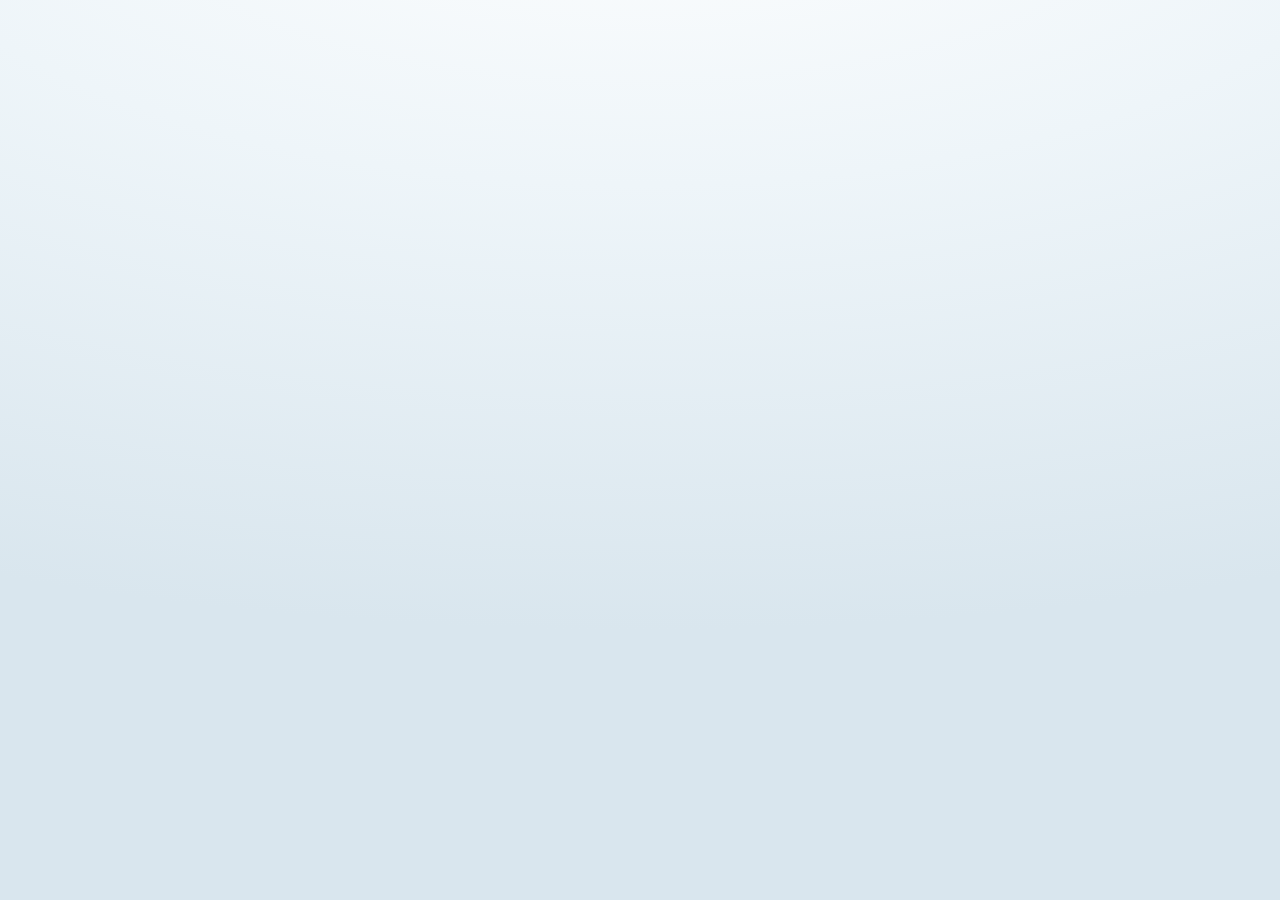
==== games/colour-sort/index.html @ d4f1e312 "feat: Snake and Colour Sort Snake steers two ways -- the d-pad, and pointing, where the head turns t" ====
<!doctype html>
<html lang="en"><head><meta charset="utf-8"><title>Colour Sort</title>
<style>
  @font-face { font-family: "Hub Round";
    src: url("../../static/fonts/nunito.ttf") format("truetype-variations");
    font-weight: 200 1000; font-display: block; }
  html,body{margin:0;height:100%;overflow:hidden;cursor:none;
    font:16px "Hub Round",system-ui,sans-serif;
    background:radial-gradient(140% 90% at 50% -20%,#ffffff,#eef5f9 45%,#d9e6ee)}
  canvas{display:block;width:100%;height:100%}
</style></head>
<body>
<canvas id="c"></canvas>
<script src="../../static/shared/gamehub-api.js"></script>
<script src="game.js"></script>
</body></html>
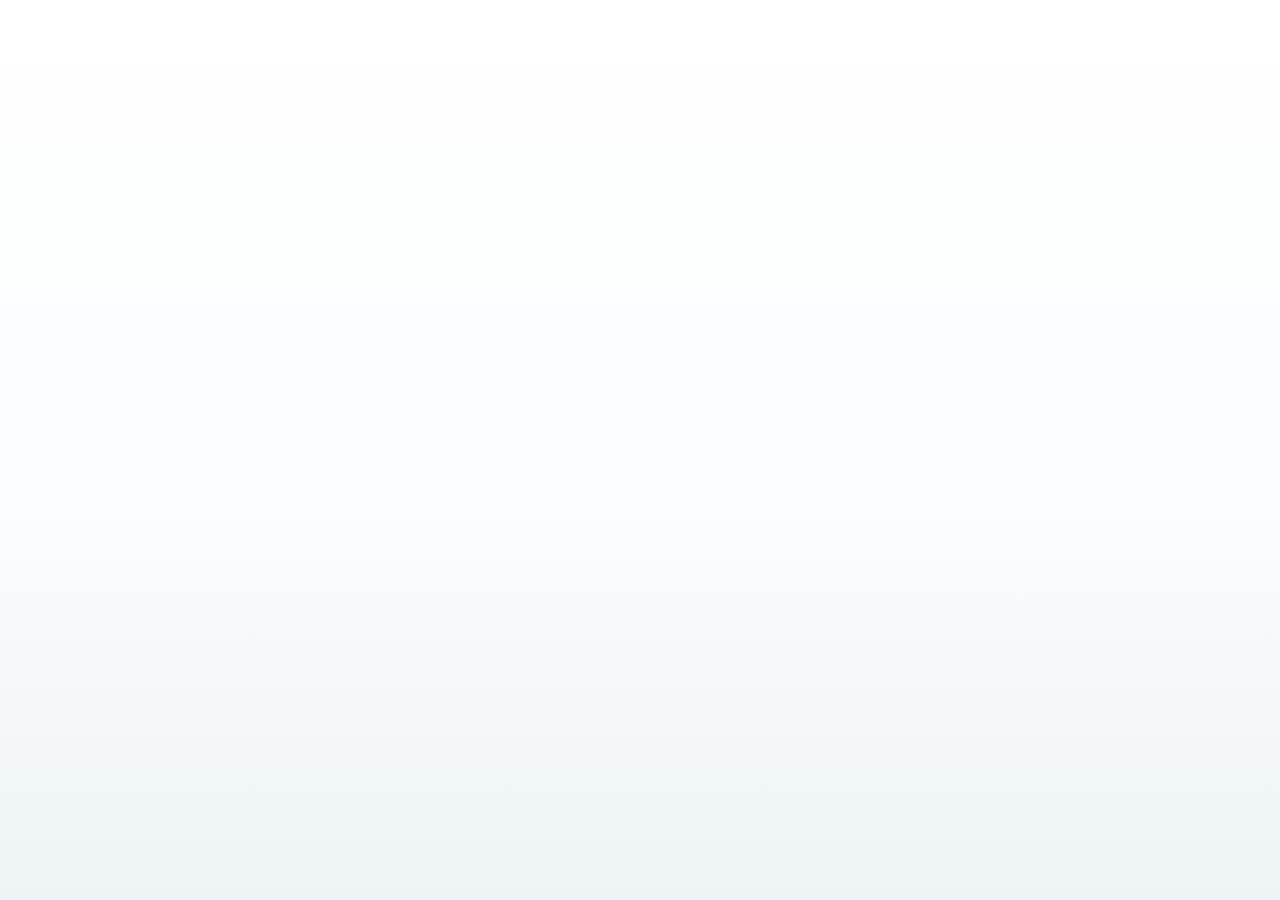
==== commit 12247f37: "feat: four phones, flick steering, and a menu that looks like the console The hub's shelf is now a s" ====
--- a/games/colour-sort/index.html
+++ b/games/colour-sort/index.html
@@ -6,7 +6,7 @@
     font-weight: 200 1000; font-display: block; }
   html,body{margin:0;height:100%;overflow:hidden;cursor:none;
     font:16px "Hub Round",system-ui,sans-serif;
-    background:radial-gradient(140% 90% at 50% -20%,#ffffff,#eef5f9 45%,#d9e6ee)}
+    background:linear-gradient(#ffffff 0%,#fbfdfe 55%,#eef3f6 100%)}
   canvas{display:block;width:100%;height:100%}
 </style></head>
 <body>
